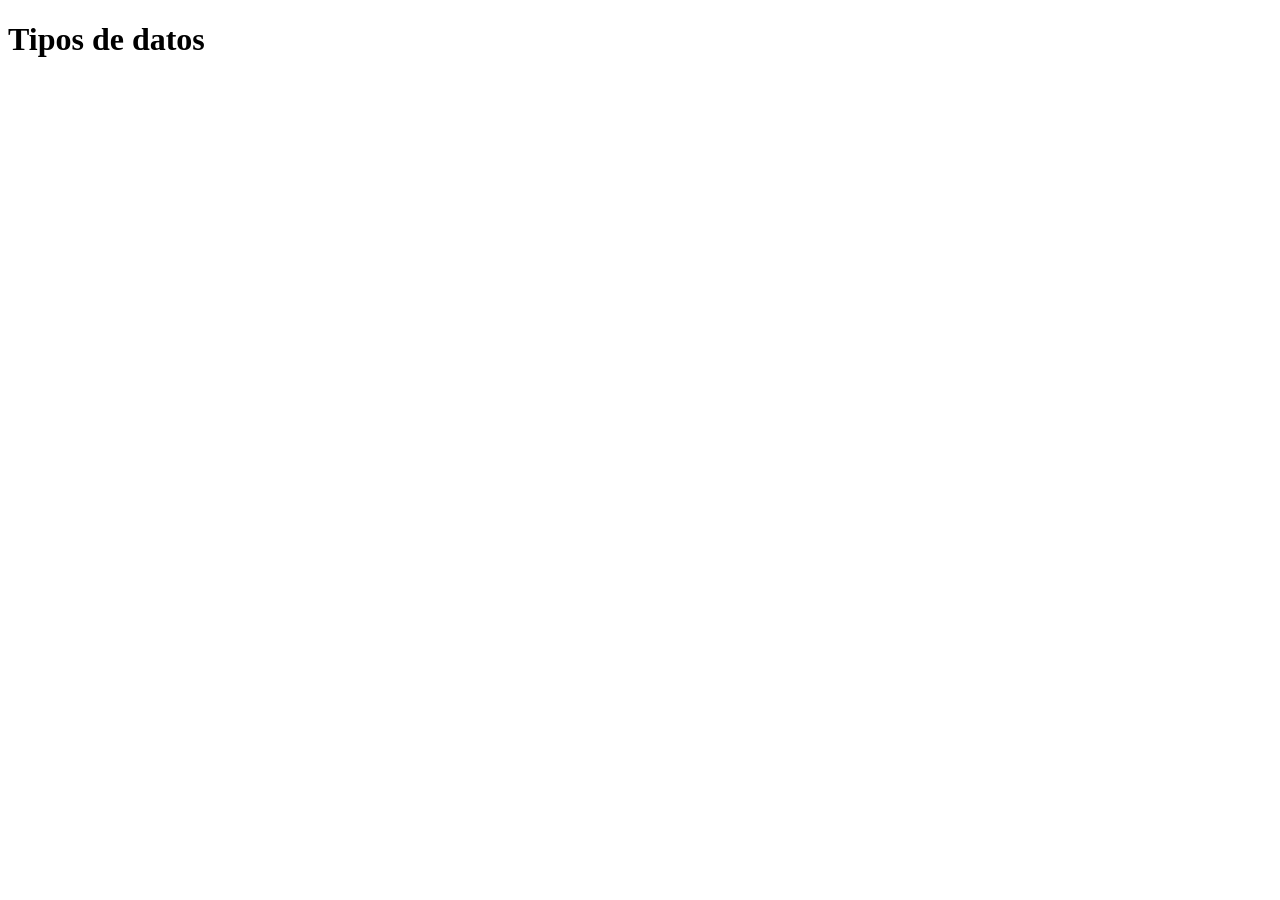
==== index.html @ 068f5ab3 "Subida Tarea 3" ====
<!DOCTYPE html>
<html lang="en">
    <head>
        <meta charset="UTF-8">
        <meta name="viewpoint" content="width=device-widht, initial-scale=1.0">
        <title>Intro a JavaScript</title>
    </head>
    <body>
        <h1>Tipos de datos</h1>


        <!--Enlazando mi archivo HTML con mi archivo JS-->
        <script src="Tarea3.js"></script>
    </body>
</html>
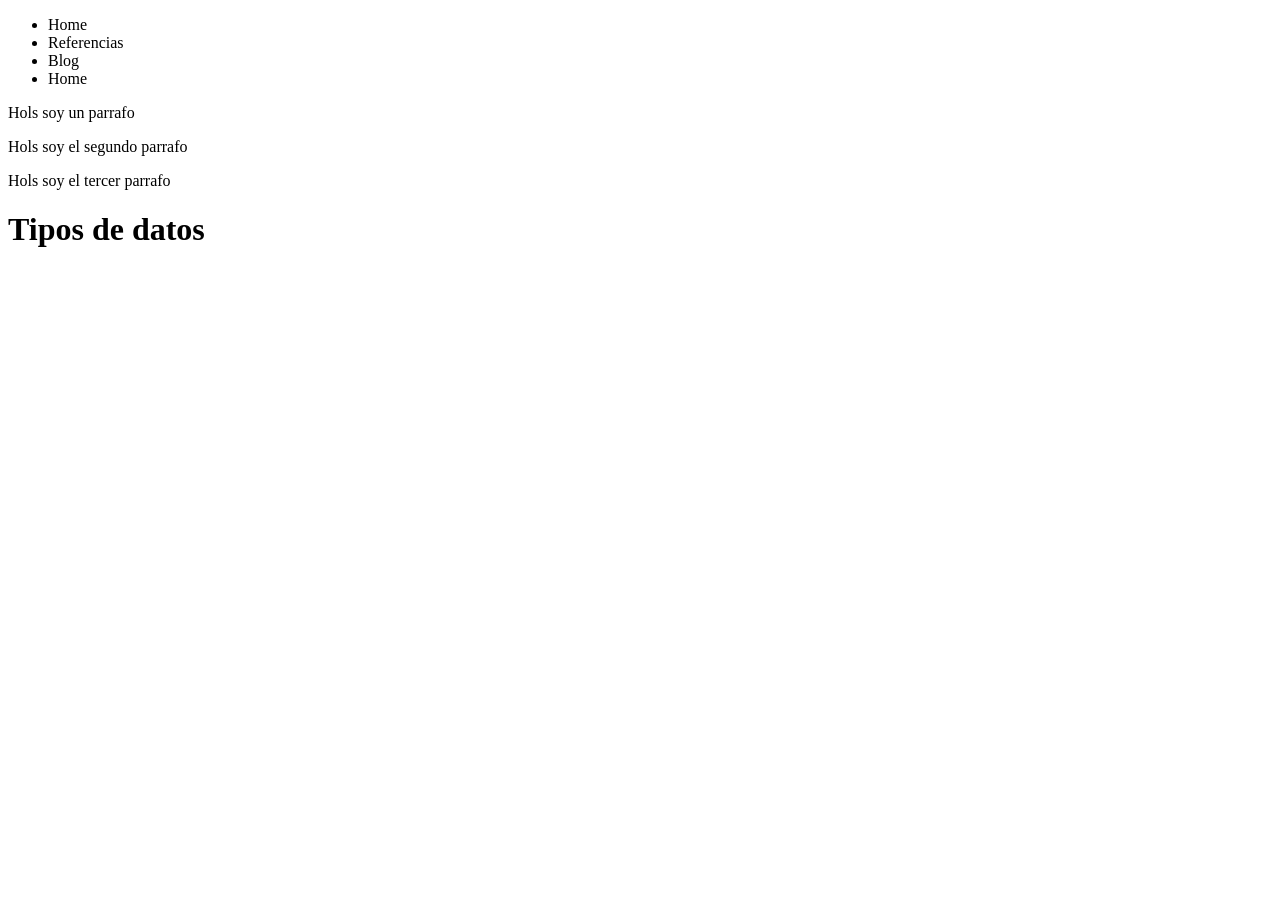
==== commit 3cbf50e8: "Se actualizó el html" ====
--- a/index.html
+++ b/index.html
@@ -6,10 +6,31 @@
         <title>Intro a JavaScript</title>
     </head>
     <body>
+        <header>
+            <ul>
+                <li> Home </li>
+                <li> Referencias </li>
+                <li> Blog </li>
+                <li> Home </li>
+            </ul>
+        </header>
+        <main>
+            <section>
+                <p class="texto">Hols soy un parrafo</p>
+            </section>
+
+            <section>
+                <p class="texto">Hols soy el segundo parrafo</p>
+            </section>
+            
+            <section>
+                <p class="texto">Hols soy el tercer parrafo</p>
+            </section>
+        </main>
         <h1>Tipos de datos</h1>
 
 
         <!--Enlazando mi archivo HTML con mi archivo JS-->
-        <script src="Tarea3.js"></script>
+        <script src="objetos.js"></script>
     </body>
 </html>
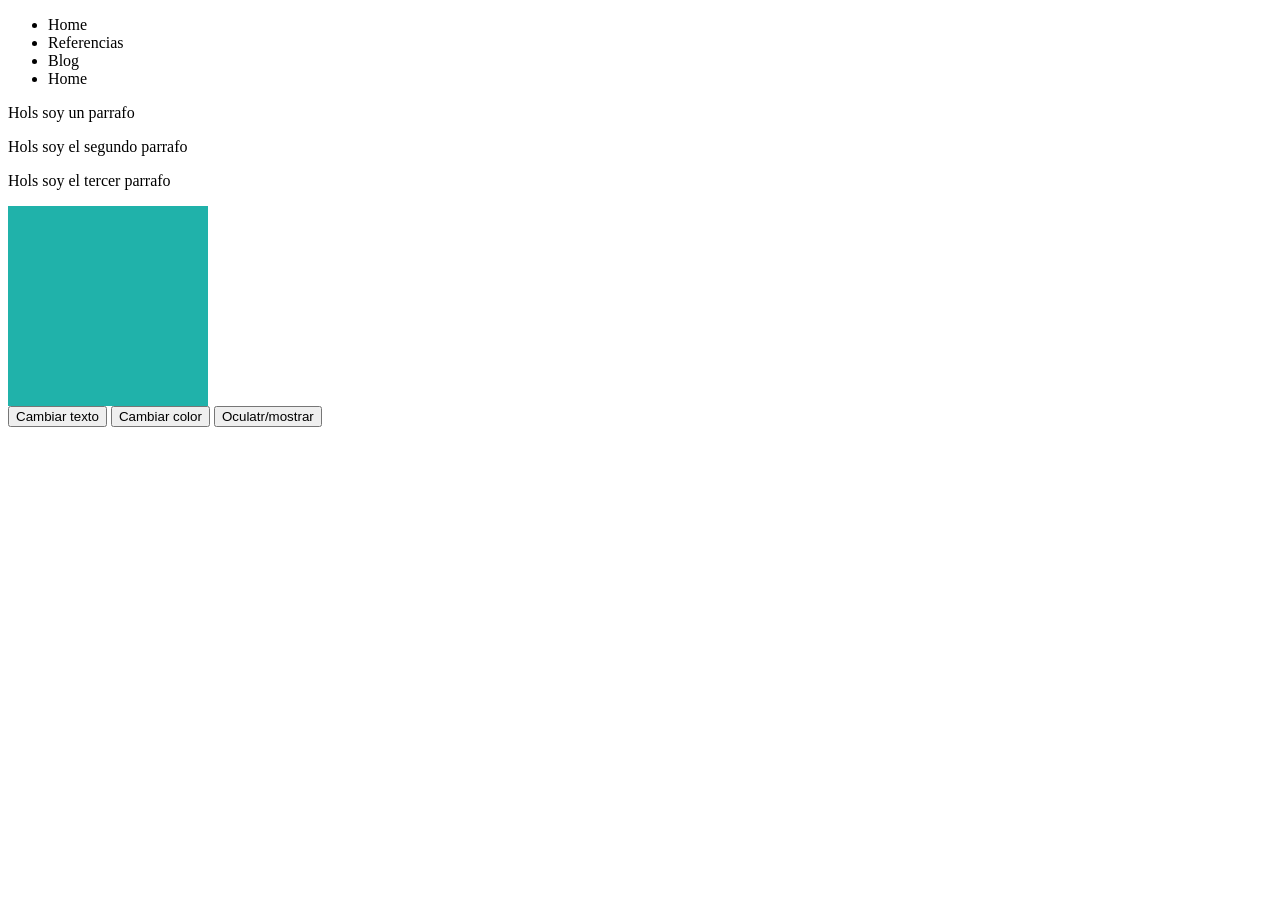
==== commit 42bb5d0e: "Se agrego styless" ====
--- a/index.html
+++ b/index.html
@@ -3,6 +3,7 @@
     <head>
         <meta charset="UTF-8">
         <meta name="viewpoint" content="width=device-widht, initial-scale=1.0">
+        <link rel="stylesheet" href="style.css">
         <title>Intro a JavaScript</title>
     </head>
     <body>
@@ -26,11 +27,15 @@
             <section>
                 <p class="texto">Hols soy el tercer parrafo</p>
             </section>
+
+            <div id="caja"></div>
         </main>
-        <h1>Tipos de datos</h1>
-
+        
+        <button id="bTnTexto">Cambiar texto</button>
+        <button id="bTnColor">Cambiar color</button>
+        <button id="bTnOcultar">Oculatr/mostrar</button>
 
         <!--Enlazando mi archivo HTML con mi archivo JS-->
-        <script src="objetos.js"></script>
+        <script src="mains.js"></script>
     </body>
 </html>
--- a/style.css
+++ b/style.css
@@ -0,0 +1,5 @@
+#caja {
+    background-color: lightseagreen;
+    width: 200px;
+    height: 200px;
+}
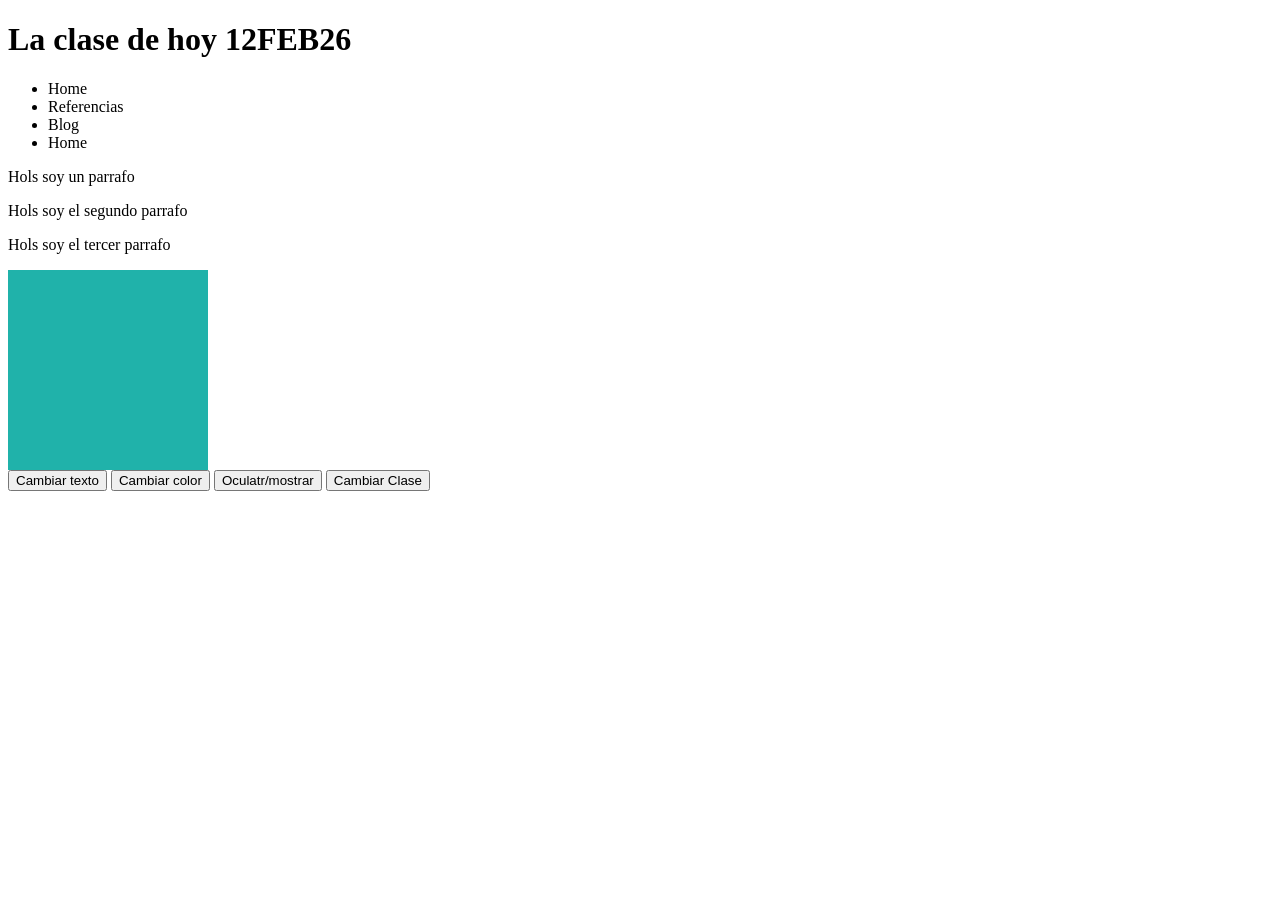
==== commit e1beb220: "Se guardan cambios" ====
--- a/index.html
+++ b/index.html
@@ -8,6 +8,7 @@
     </head>
     <body>
         <header>
+            <h1 id="titulo">La clase de hoy 12FEB26</h1>
             <ul>
                 <li> Home </li>
                 <li> Referencias </li>
@@ -34,6 +35,7 @@
         <button id="bTnTexto">Cambiar texto</button>
         <button id="bTnColor">Cambiar color</button>
         <button id="bTnOcultar">Oculatr/mostrar</button>
+        <button id="bTn">Cambiar Clase</button>
 
         <!--Enlazando mi archivo HTML con mi archivo JS-->
         <script src="mains.js"></script>
--- a/style.css
+++ b/style.css
@@ -2,4 +2,16 @@
     background-color: lightseagreen;
     width: 200px;
     height: 200px;
+}
+
+.caja {
+    background-color: lightcoral;
+    width: 50px;
+    height: 50px;
+    transition: 0.3s;
+}
+
+.activa {
+    background-color: violet;
+    transform: scale(1.1);
 }
